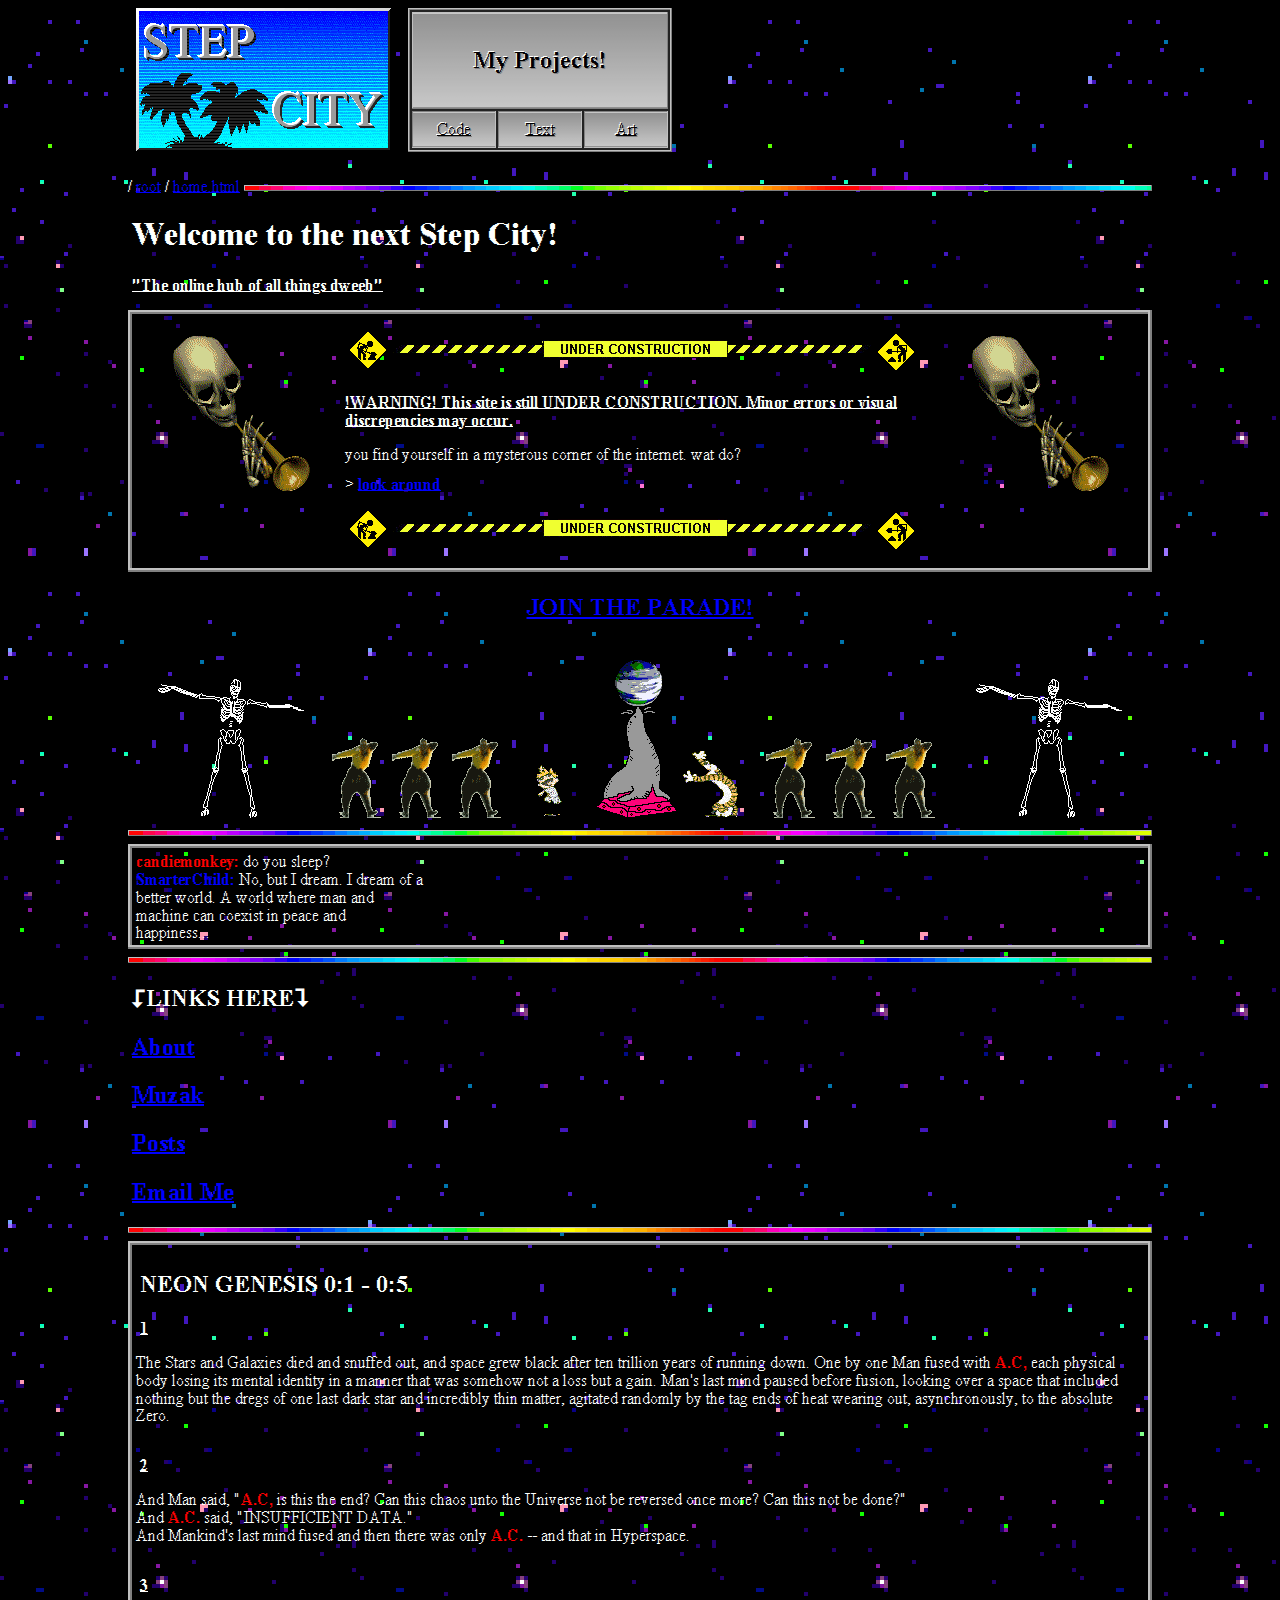
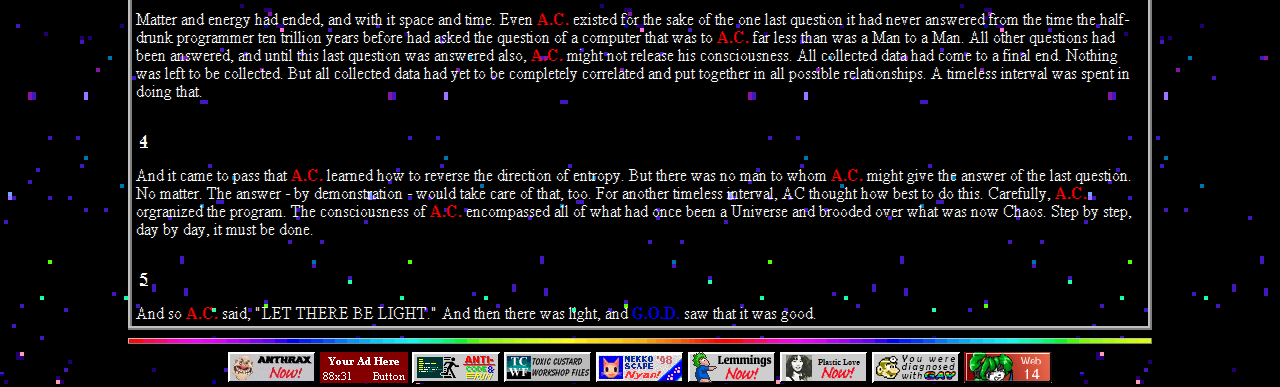
==== index.html @ 3e02ed29 "Add files via upload" ====
<!DOCTYPE html>
<html lang="en">
  <head>
    <meta http-equiv="Content-Type" content="text/html; charset=utf-8" />
    <link rel="stylesheet" type="text/css" href="./common/main.css" /> <!-- -->
    <link rel="shortcut icon" href="./favicon-medium.ico" type="image/x-icon" /> <!-- -->
    <title>STEP CITY</title>
  </head>
  
  <body background="./common/back/fallingstars.gif">
    <audio src="./common/music.mp3" autoplay="true" loop="true"></audio>
    <div class="header">
      <a href="./index.html"><img src="./common/sc.gif" class="home-button" /></a>
      <table class="menu">
        <tr>
          <th colspan="3" class="title">
            <h2>My Projects!</h2>
          </th>
        </tr>
        <tr>
          <td class="menu-button">
            <a href="./not-found.html" rel="nofollow" class="menu-link">Code</a>
          </td>
          <td class="menu-button">
            <a href="./not-found.html" rel="nofollow" class="menu-link">Text</a>
          </td>
          <td class="menu-button">
            <a href="./not-found.html" rel="nofollow" class="menu-link">Art</a>
          </td>
        </tr>
      </table>
    </div>
    
    <div id="breadcrumb">
      <br />
        <span style="float: left;color: white">
          / <a href="./">root</a> / <a href="./index.html">home.html</a>&nbsp;
        </span>
      <hr />
    </div>
    
    <div class="content">
      <div id="welcome">
        <h1>Welcome to the next Step City!</h1>
        <h4>"The online hub of all things dweeb"</h4>
        <div class="box">
          <img src="./common/img/doot.gif" class="img-left" />
          <img src="./common/img/doot.gif" class="img-right" />
          <hr class="construction" />
          <h4>!WARNING! This site is still UNDER CONSTRUCTION. Minor errors or visual discrepencies may occur.</h4>
          <p>you find yourself in a mysterous corner of the internet. wat do?</p>
          <p>> <a href="#look-around" class="b">look around</a></p>
          <hr class="construction" />
        </div>
      </div>
      
      
      <a href="./parade.html"><h2 style="text-align: center">JOIN THE PARADE!</h2></a>
      <a href="./parade.html"><img src="./common/img/skeleton.gif" /></a>
      <a href="./parade.html"><img src="./common/img/mchammer.gif" /></a>
      <a href="./parade.html"><img src="./common/img/mchammer.gif" /></a>
      <a href="./parade.html"><img src="./common/img/mchammer.gif" /></a>
      <a href="./parade.html"><img src="./common/img/chcalvin.gif" /></a>
      <a href="./parade.html"><img src="./common/img/seal.gif" /></a>
      <a href="./parade.html"><img src="./common/img/chhobbes.gif" /></a>
      <a href="./parade.html"><img src="./common/img/mchammer.gif" /></a>
      <a href="./parade.html"><img src="./common/img/mchammer.gif" /></a>
      <a href="./parade.html"><img src="./common/img/mchammer.gif" /></a>
      <a href="./parade.html"><img src="./common/img/skeleton.gif" /></a>
      <hr />
      
      <div class="box">
        <span><span class="b" style="color: #ff0000">candiemonkey:</span> do you sleep?</span><br />
        <span><span class="b" style="color: #0000ff">SmarterChild:</span> No, but I dream. I dream of a</span><br />
        <span>better world. A world where man and</span><br />
        <span>machine can coexist in peace and</span><br />
        <span>happiness...</span><br />
      </div>
      
      <hr />
      
      <div id="look-around">
        <h2>⮦LINKS HERE⮧</h2>
        <h2><a href="./about.html">About</a></h2>
        <h2><a href="./not-found.html">Muzak</a></h2>
        <h2><a href="./blog.html">Posts</a></h2>
        <h2><a href="mailto: brunokushnir@gmail.com">Email Me</a></h2>
      </div>
      
      <hr />
      
      <div class="box">
        <h2 class="glow">NEON GENESIS 0:1 - 0:5</h2>
        <h4 class="glow">1</h4>
        <span>The Stars and Galaxies died and snuffed out, and space grew black after ten trillion years of running down.</span>
        <span>One by one Man fused with <span class="b" style="color: #ff0000">A.C,</span> each physical body losing its mental identity in a manner that was somehow not a loss but a gain.</span>
        <span>Man's last mind paused before fusion, looking over a space that included nothing but the dregs of one last dark star and incredibly thin matter, agitated randomly by the tag ends of heat wearing out, asynchronously, to the absolute Zero.</span><br /><br />
        <h4 class="glow">2</h4>
        <span>And Man said, "<span class="b" style="color: #ff0000">A.C,</span> is this the end?</span>
        <span>Can this chaos unto the Universe not be reversed once more?</span>
        <span>Can this not be done?"</span><br />
        <span>And <span class="b" style="color: #ff0000">A.C.</span> said, "INSUFFICIENT DATA."</span><br />
        <span>And Mankind's last mind fused and then there was only <span class="b" style="color: #ff0000">A.C.</span> -- and that in Hyperspace.</span><br /><br />
        <h4 class="glow">3</h4>
        <span>Matter and energy had ended, and with it space and time.</span>
        <span>Even <span class="b" style="color: #ff0000">A.C.</span> existed for the sake of the one last question it had never answered from the time the half-drunk programmer ten trillion years before had asked the question of a computer that was to <span class="b" style="color: #ff0000">A.C.</span> far less than was a Man to a Man.</span>
        <span>All other questions had been answered, and until this last question was answered also, <span class="b" style="color: #ff0000">A.C.</span> might not release his consciousness.</span>
        <span>All collected data had come to a final end.</span>
        <span>Nothing was left to be collected.</span>
        <span>But all collected data had yet to be completely correlated and put together in all possible relationships.</span>
        <span>A timeless interval was spent in doing that.</span><br /><br />
        <h4 class="glow">4</h4>
        <span>And it came to pass that <span class="b" style="color: #ff0000">A.C.</span> learned how to reverse the direction of entropy.</span>
        <span>But there was no man to whom <span class="b" style="color: #ff0000">A.C.</span> might give the answer of the last question.</span>
        <span>No matter.</span>
        <span>The answer - by demonstration - would take care of that, too.</span>
        <span>For another timeless interval, AC thought how best to do this.</span>
        <span>Carefully, <span class="b" style="color: #ff0000">A.C.</span> orgranized the program.</span>
        <span>The consciousness of <span class="b" style="color: #ff0000">A.C.</span> encompassed all of what had once been a Universe and brooded over what was now Chaos.</span>
        <span>Step by step, day by day, it must be done.</span><br /><br />
        <h4 class="glow">5</h4>
        <span>And so <span class="b" style="color: #ff0000">A.C.</span> said, "LET THERE BE LIGHT." And then there was light, and <span class="b" style="color: #0000ff">G.O.D.</span> saw that it was good.</span>
      </div>
      <hr />
      
      <center class="iconbar">
        <img src="./common/button/anthrax.gif" />
        <img src="./common/button/adspace.gif" />
        <img src="./common/button/nocodeandrun.gif" />
        <img src="./common/button/tcwf8831.gif" />
        <img src="./common/button/neko.gif" />
        <img src="./common/button/lem88x31.gif" />
        <img src="./common/button/plasticlove.png" />
        <img src="./common/button/drmario.gif" />
        <a href="http://www.mabsland.com/Adoption.html"><img src="./common/button/Censor_14c.gif" height=31px /></a>
      </center>
    </div>
  </body>
</html>
---- common/main.css ----
/* IMPORT EXTERNAL CSS */
@import url('./fonts/fonts.css');

/* IMPORTANT FONT SETTINGS */
*{font-family: "Times Pixelated 16", "Times New Roman", serif}
body {font-family: 'Latin Modern', Georgia, Cambria, 'Times New Roman', Times, serif}
h1 {margin: 24px 4px;padding: 0px;font-size: 32px;font-family: "Times Pixelated 32", "Times New Roman", serif}
h2 {margin: 22px 4px;padding: 0px;font-size: 24px;font-family: "Times Pixelated 24", "Times New Roman", serif}
h3 {margin: 18px 4px;padding: 0px;font-size: 16px;font-family: "Times Pixelated 16", "Times New Roman", serif}
h4 {margin: 16px 4px;padding: 0px;font-size: 16px;font-family: "Times Pixelated 16", "Times New Roman", serif;text-decoration: underline}
h5 {margin: 16px 4px;padding: 0px;font-size: 16px;font-family: "Times Pixelated 16", "Times New Roman", serif;font-style: oblique;text-decoration: underline}
p {margin: 12px 4px;padding: 0px;font-size: 16px;font-family: "Times Pixelated 16", "Times New Roman", serif}
a {color: #0000ff}
a:hover {color: #ff00ff}
a:active {color: #ff0000}
.i {font-style: italic}
.o {font-style: oblique}
.b {font-weight: bold}
.s {font-variant: small-caps}
.rainbow {background: url('./img/rainbow.gif');background-clip: text;-webkit-background-clip: text;color: transparent;font-weight: bold}

/* UNIVERSAL ATTRIBUTES */
* {image-rendering: pixelated}
*:focus {outline: 1px dotted #000000;outline-offset: 2px}

/* LAYOUT */
body {max-width: 1024px;overflow-y: scroll;margin: 0 auto}
.img-left {float: left}
.img-right {float: right}
.iconbar {margin-top: 8px}

/* WIDGET STYLING */
button {border: 4px solid;border-color: #c0c0c0 #808080 #808080 #c0c0c0;border-image: url('./border-ridge.svg') 64/4px;border-radius: 0;padding: 7px 11px;background: #ffffff;font-size: 16px;font-family: "Times Pixelated 16", "Times New Roman", serif}
button:focus {outline-offset: -8px}
button:active, button.hilite {background: url('./img/rainbow.gif')}
button[disabled] {background: #ffffff;color: #808080;text-shadow: 1px 1px #c0c0c0}
.box {border: 4px solid; border-color: #c0c0c0 #808080 #808080 #c0c0c0;border-image: url('./border-ridge.svg') 64/4px;padding: 4px}
.content {color: #ffffff}
hr {height:2px;border: 2px solid;border-color: #c0c0c0 #808080 #808080 #c0c0c0;border-image: url('./border-outset.svg') 64/2px;background: url('./img/rainbow.gif')}
hr.construction {height: 51px;border: 0;background: url('./img/construction.gif');background-repeat: no-repeat}

/* TOP BAR STYLING */
.header {width: 100%;height: 160px}
.home-button {float: left;margin: 8px}
.menu-link {display: inline-block;color: #000000}
.menu-link:hover {color: red}
table.menu {float: left;margin: 8px;border: 2px solid;border-color: #c0c0c0 #808080 #808080 #c0c0c0;border-image: url('./border-ridge.svg') 64/2px;background: #232323}
td.menu-button {width: 64px;border: 2px solid;border-color: #808080 #c0c0c0 #c0c0c0 #808080;border-image: url('./border-inset.svg') 64/2px;padding: 8px;background: linear-gradient(to bottom, rgba(255, 255, 255, 0.5), rgba(255, 255, 255, 0.75));text-align: center;text-shadow: -1px -1px #ffffff, 1px 1px #808080}
th.title {height: 77px; border: 2px solid;border-color: #808080 #c0c0c0 #c0c0c0 #808080;border-image: url('./border-outset.svg') 64/2px;padding: 8px;background: linear-gradient(to bottom, rgba(255, 255, 255, 0.5), rgba(255, 255, 255, 0.75));text-align: center;text-shadow: -1px -1px #ffffff, 1px 1px #808080}
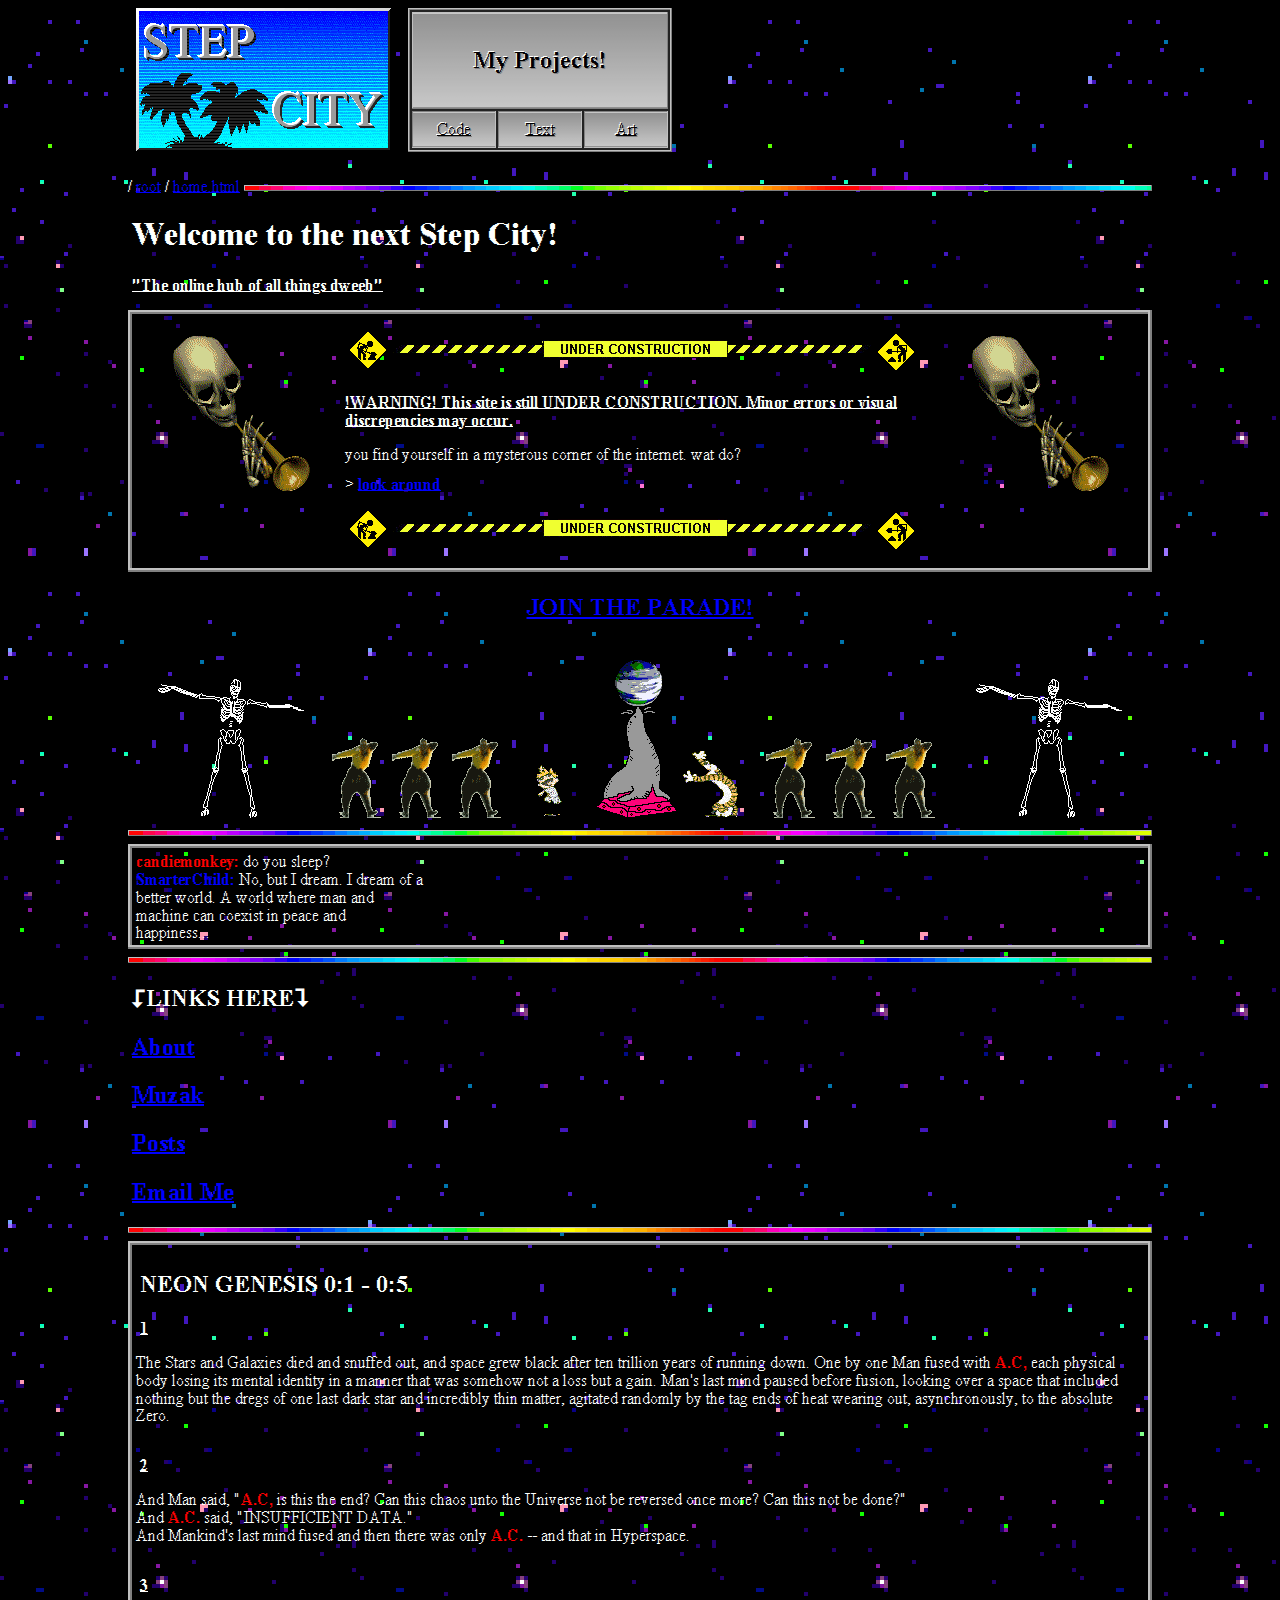
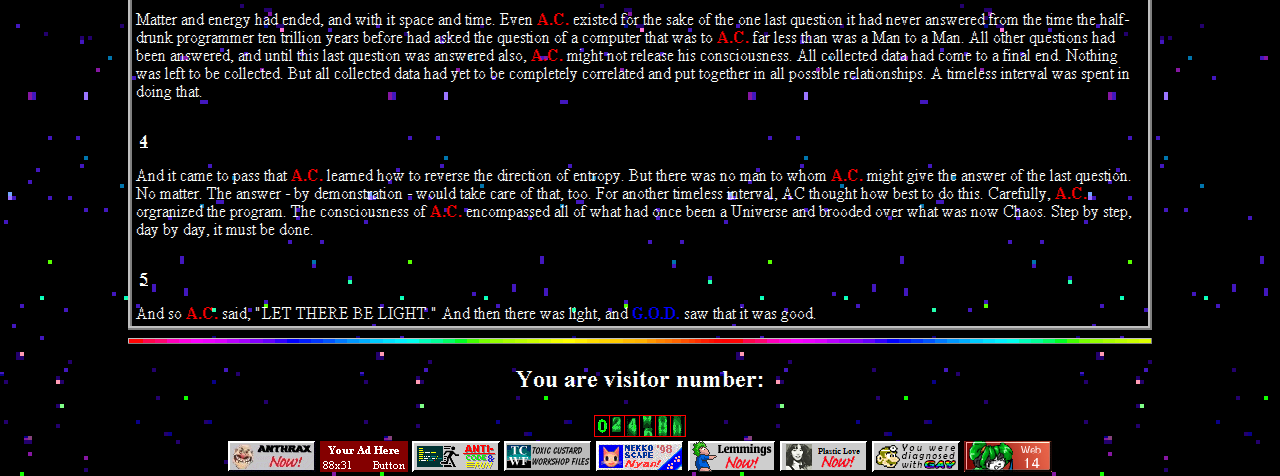
==== commit 5fe2d23d: "Add counter at bottom of index" ====
--- a/index.html
+++ b/index.html
@@ -121,9 +121,11 @@
         <h4 class="glow">5</h4>
         <span>And so <span class="b" style="color: #ff0000">A.C.</span> said, "LET THERE BE LIGHT." And then there was light, and <span class="b" style="color: #0000ff">G.O.D.</span> saw that it was good.</span>
       </div>
+
       <hr />
       
       <center class="iconbar">
+        <h2>You are visitor number: </h2><img src="./common/img/counter.gif" /><br />
         <img src="./common/button/anthrax.gif" />
         <img src="./common/button/adspace.gif" />
         <img src="./common/button/nocodeandrun.gif" />
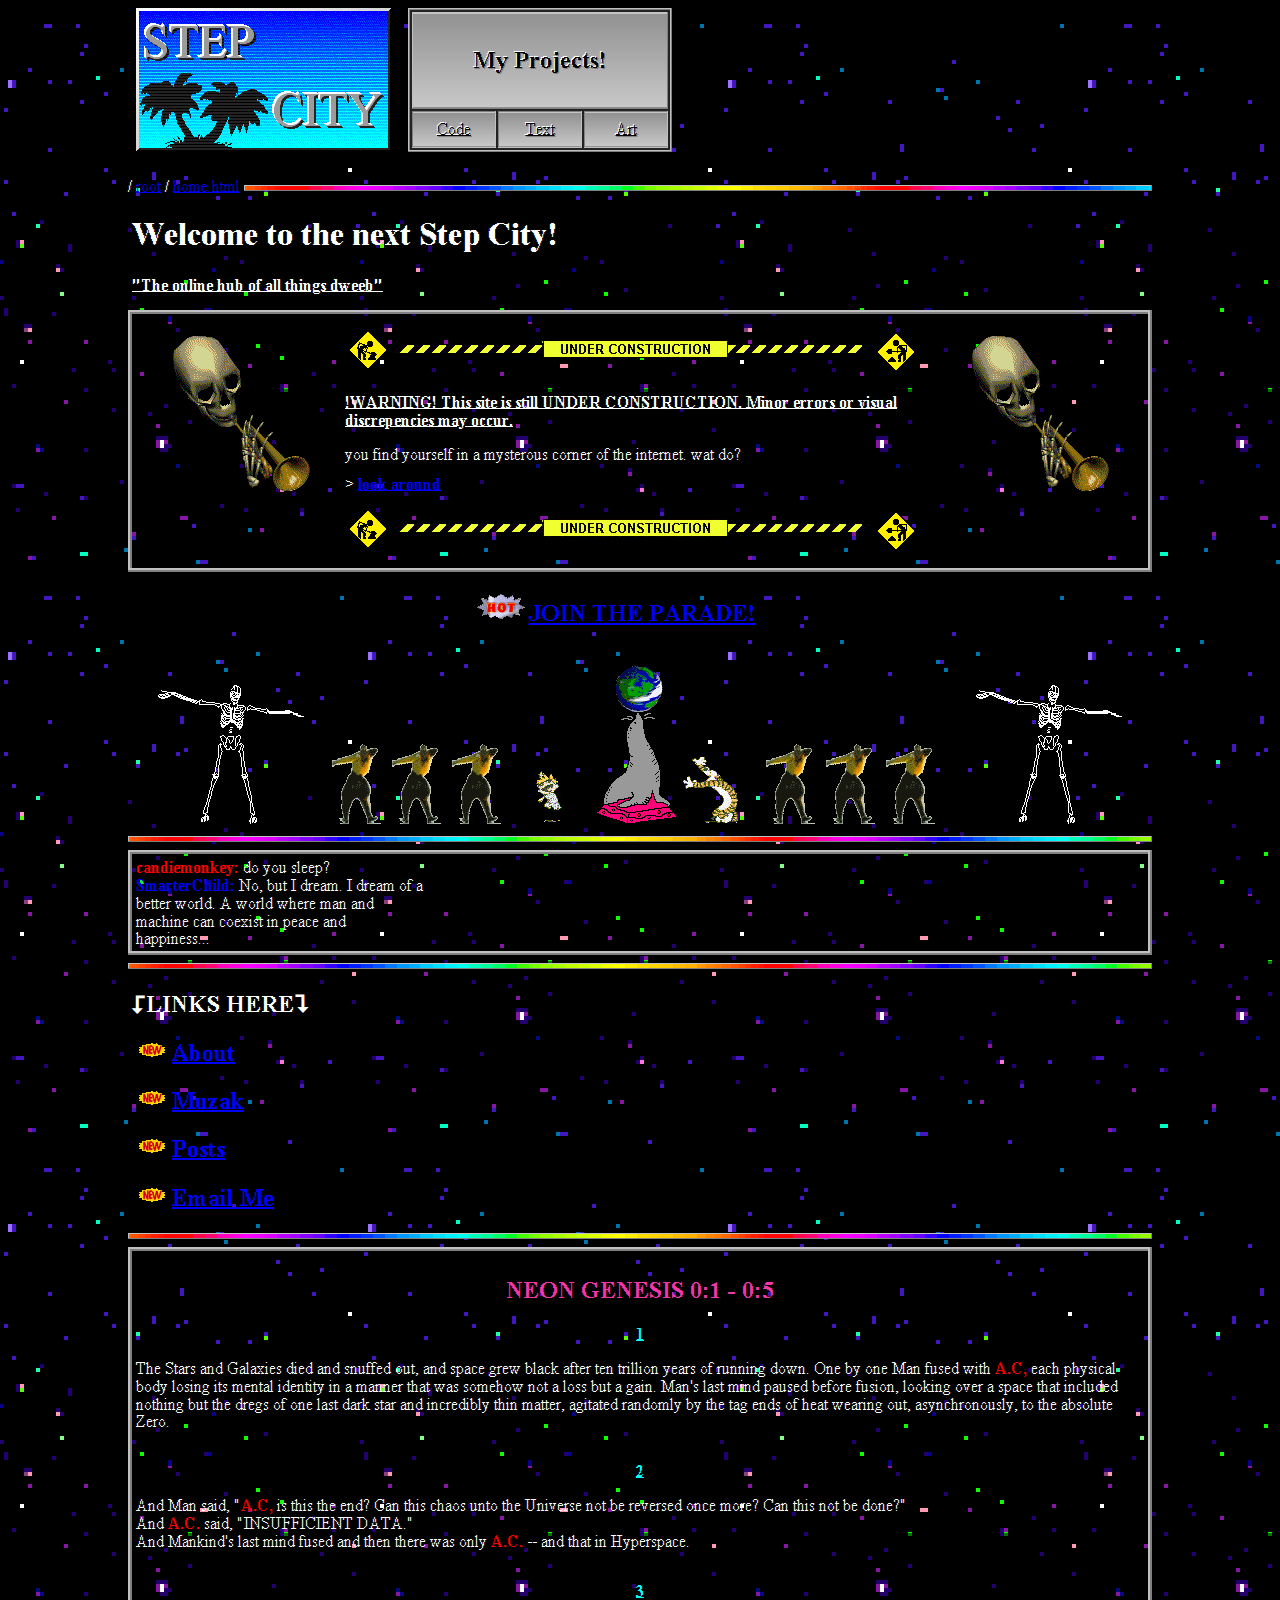
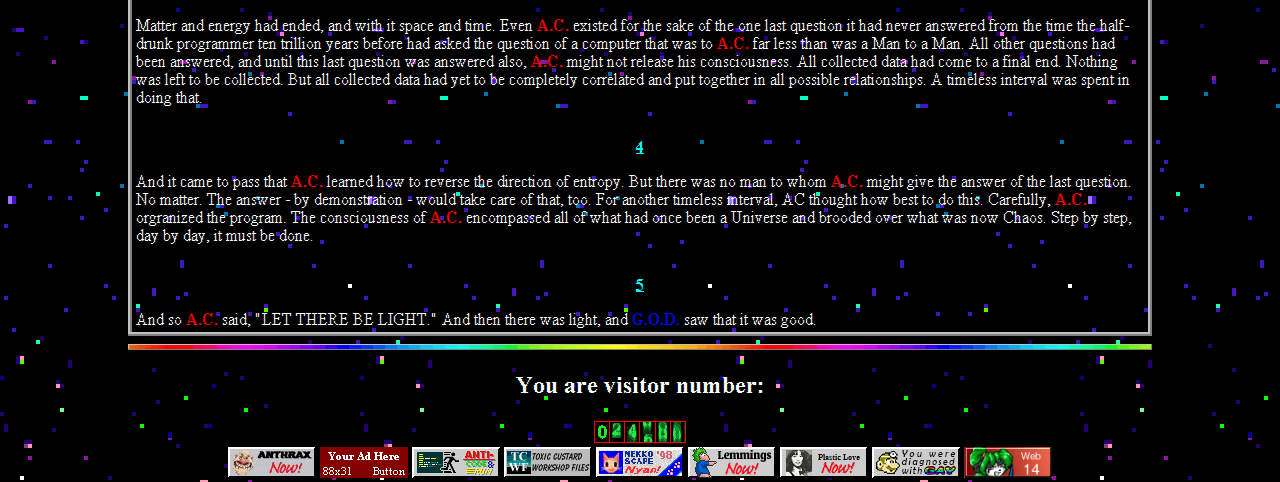
==== commit 6d2a374f: "Added a whole bunch of stuff" ====
--- a/index.html
+++ b/index.html
@@ -55,7 +55,7 @@
       </div>
       
       
-      <a href="./parade.html"><h2 style="text-align: center">JOIN THE PARADE!</h2></a>
+      <a href="./parade.html"><h2 style="margin-right: 55px;text-align: center"><img src="./common/img/hot.gif" />JOIN THE PARADE!</h2></a>
       <a href="./parade.html"><img src="./common/img/skeleton.gif" /></a>
       <a href="./parade.html"><img src="./common/img/mchammer.gif" /></a>
       <a href="./parade.html"><img src="./common/img/mchammer.gif" /></a>
@@ -81,10 +81,10 @@
       
       <div id="look-around">
         <h2>⮦LINKS HERE⮧</h2>
-        <h2><a href="./about.html">About</a></h2>
-        <h2><a href="./not-found.html">Muzak</a></h2>
-        <h2><a href="./blog.html">Posts</a></h2>
-        <h2><a href="mailto: brunokushnir@gmail.com">Email Me</a></h2>
+        <h2><img src="./common/img/new-pulse.gif" /><a href="./about.html">About</a></h2>
+        <h2><img src="./common/img/new-pulse.gif" /><a href="./music.html">Muzak</a></h2>
+        <h2><img src="./common/img/new-pulse.gif" /><a href="./blog.html">Posts</a></h2>
+        <h2><img src="./common/img/new-pulse.gif" /><a href="mailto: brunokushnir@gmail.com">Email Me</a></h2>
       </div>
       
       <hr />
--- a/common/main.css
+++ b/common/main.css
@@ -18,9 +18,58 @@
 .b {font-weight: bold}
 .s {font-variant: small-caps}
 .rainbow {background: url('./img/rainbow.gif');background-clip: text;-webkit-background-clip: text;color: transparent;font-weight: bold}
+@keyframes textGlow {
+  0% {text-shadow: 0.4389924193300864px 0 1px rgba(0,30,255,0.5), -0.4389924193300864px 0 1px rgba(255,0,80,0.3), 0 0 3px}
+  5% {text-shadow: 2.7928974010788217px 0 1px rgba(0,30,255,0.5), -2.7928974010788217px 0 1px rgba(255,0,80,0.3), 0 0 3px}
+  10% {text-shadow: 0.02956275843481219px 0 1px rgba(0,30,255,0.5), -0.02956275843481219px 0 1px rgba(255,0,80,0.3), 0 0 3px}
+  15% {text-shadow: 0.40218538552878136px 0 1px rgba(0,30,255,0.5), -0.40218538552878136px 0 1px rgba(255,0,80,0.3), 0 0 3px}
+  20% {text-shadow: 3.4794037899852017px 0 1px rgba(0,30,255,0.5), -3.4794037899852017px 0 1px rgba(255,0,80,0.3), 0 0 3px}
+  25% {text-shadow: 1.6125630401149584px 0 1px rgba(0,30,255,0.5), -1.6125630401149584px 0 1px rgba(255,0,80,0.3), 0 0 3px}
+  30% {text-shadow: 0.7015590085143956px 0 1px rgba(0,30,255,0.5), -0.7015590085143956px 0 1px rgba(255,0,80,0.3), 0 0 3px}
+  35% {text-shadow: 3.896914047650351px 0 1px rgba(0,30,255,0.5), -3.896914047650351px 0 1px rgba(255,0,80,0.3), 0 0 3px}
+  40% {text-shadow: 3.870905614848819px 0 1px rgba(0,30,255,0.5), -3.870905614848819px 0 1px rgba(255,0,80,0.3), 0 0 3px}
+  45% {text-shadow: 2.231056963361899px 0 1px rgba(0,30,255,0.5), -2.231056963361899px 0 1px rgba(255,0,80,0.3), 0 0 3px}
+  50% {text-shadow: 0.08084290417898504px 0 1px rgba(0,30,255,0.5), -0.08084290417898504px 0 1px rgba(255,0,80,0.3), 0 0 3px}
+  55% {text-shadow: 2.3758461067427543px 0 1px rgba(0,30,255,0.5), -2.3758461067427543px 0 1px rgba(255,0,80,0.3), 0 0 3px}
+  60% {text-shadow: 2.202193051050636px 0 1px rgba(0,30,255,0.5), -2.202193051050636px 0 1px rgba(255,0,80,0.3), 0 0 3px}
+  65% {text-shadow: 2.8638780614874975px 0 1px rgba(0,30,255,0.5), -2.8638780614874975px 0 1px rgba(255,0,80,0.3), 0 0 3px}
+  70% {text-shadow: 0.48874025155497314px 0 1px rgba(0,30,255,0.5), -0.48874025155497314px 0 1px rgba(255,0,80,0.3), 0 0 3px}
+  75% {text-shadow: 1.8948491305757957px 0 1px rgba(0,30,255,0.5), -1.8948491305757957px 0 1px rgba(255,0,80,0.3), 0 0 3px}
+  80% {text-shadow: 0.0833037308038857px 0 1px rgba(0,30,255,0.5), -0.0833037308038857px 0 1px rgba(255,0,80,0.3), 0 0 3px}
+  85% {text-shadow: 0.09769827255241735px 0 1px rgba(0,30,255,0.5), -0.09769827255241735px 0 1px rgba(255,0,80,0.3), 0 0 3px}
+  90% {text-shadow: 3.443339761481782px 0 1px rgba(0,30,255,0.5), -3.443339761481782px 0 1px rgba(255,0,80,0.3), 0 0 3px}
+  95% {text-shadow: 2.1841838852799786px 0 1px rgba(0,30,255,0.5), -2.1841838852799786px 0 1px rgba(255,0,80,0.3), 0 0 3px}
+  100% {text-shadow: 2.6208764473832513px 0 1px rgba(0,30,255,0.5), -2.6208764473832513px 0 1px rgba(255,0,80,0.3), 0 0 3px}
+}
+@keyframes rotate {
+  0% {margin-right: 0px;transform: rotate(0deg)}
+  5% {margin-right: 1px;transform: rotate(1deg)}
+  10% {margin-right: 2px;transform: rotate(2deg)}
+  15% {margin-right: 3px;transform: rotate(3deg)}
+  20% {margin-right: 4px;transform: rotate(4deg)}
+  25% {margin-right: 5px;transform: rotate(5deg)}
+  30% {margin-right: 4px;transform: rotate(4deg)}
+  35% {margin-right: 3px;transform: rotate(3deg)}
+  40% {margin-right: 2px;transform: rotate(2deg)}
+  45% {margin-right: 1px;transform: rotate(1deg)}
+  50% {margin-right: 0px;transform: rotate(0deg)}
+  55% {margin-left: 1px;transform: rotate(-1deg)}
+  60% {margin-left: 2px;transform: rotate(-2deg)}
+  65% {margin-left: 3px;transform: rotate(-3deg)}
+  70% {margin-left: 4px;transform: rotate(-4deg)}
+  75% {margin-left: 5px;transform: rotate(-5deg)}
+  80% {margin-left: 4px;transform: rotate(-4deg)}
+  85% {margin-left: 3px;transform: rotate(-3deg)}
+  90% {margin-left: 2px;transform: rotate(-2deg)}
+  95% {margin-left: 1px;transform: rotate(-1deg)}
+  100% {margin-right: 0px;transform: rotate(0deg)}
+}
+.glow {animation: textGlow 1.6s infinite, rotate 3.2s infinite;text-align: center;}
+h2.glow {color: #f535aa}
+h4.glow {color: #00ffff}
 
 /* UNIVERSAL ATTRIBUTES */
-* {image-rendering: pixelated}
+* {image-rendering: crisp-edges}
 *:focus {outline: 1px dotted #000000;outline-offset: 2px}
 
 /* LAYOUT */
@@ -38,6 +87,8 @@
 .content {color: #ffffff}
 hr {height:2px;border: 2px solid;border-color: #c0c0c0 #808080 #808080 #c0c0c0;border-image: url('./border-outset.svg') 64/2px;background: url('./img/rainbow.gif')}
 hr.construction {height: 51px;border: 0;background: url('./img/construction.gif');background-repeat: no-repeat}
+iframe {border: 2px solid;border-color: #c0c0c0 #808080 #808080 #c0c0c0;border-image: url('./border-ridge.svg') 64/2px;}
+.blog-post {width: calc(100% - 4px);height: 508px;}
 
 /* TOP BAR STYLING */
 .header {width: 100%;height: 160px}
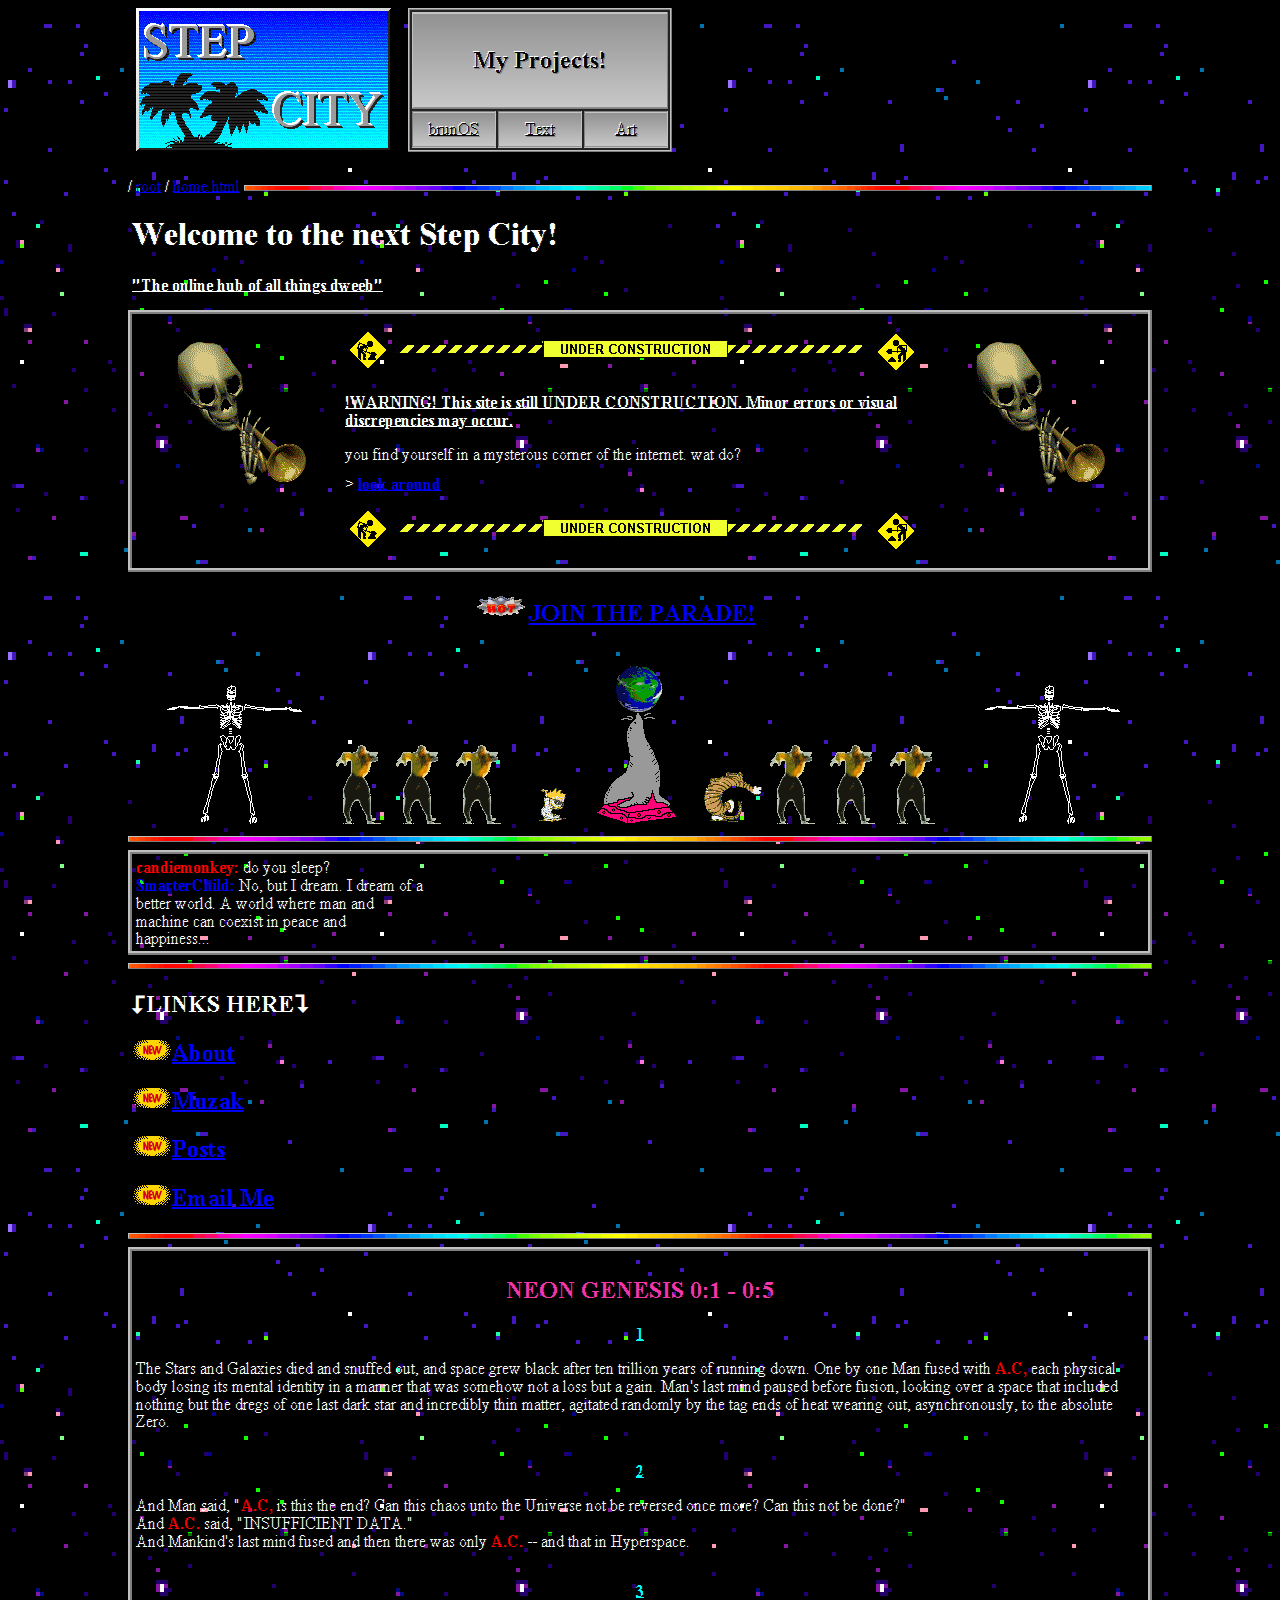
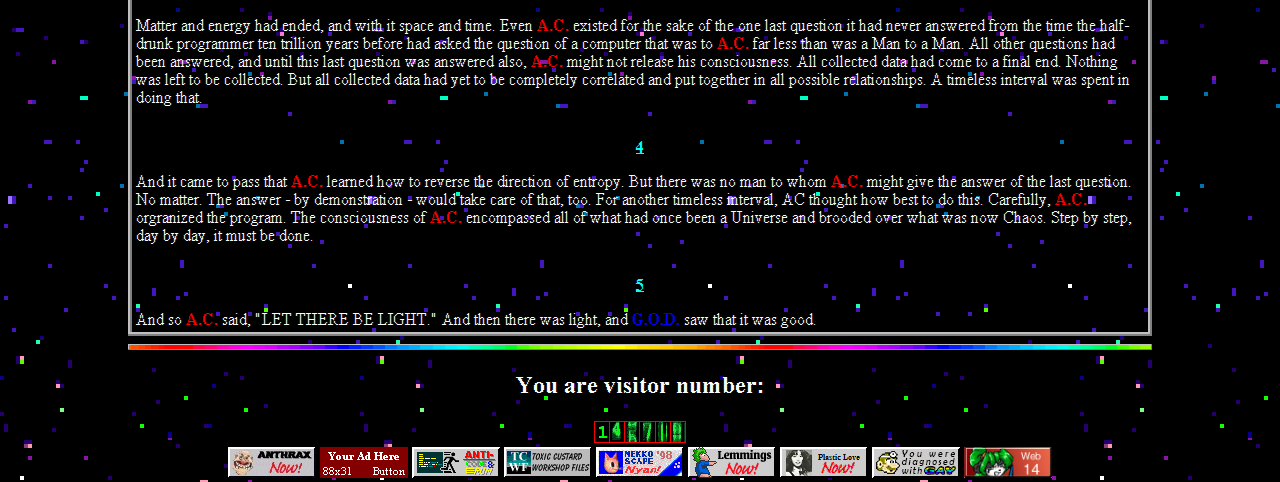
==== commit f7aca5b1: "Added brunOS to my projects" ====
--- a/index.html
+++ b/index.html
@@ -19,7 +19,7 @@
         </tr>
         <tr>
           <td class="menu-button">
-            <a href="./not-found.html" rel="nofollow" class="menu-link">Code</a>
+            <a href="https://stepcity.github.io/brunOS" rel="nofollow" class="menu-link">brunOS</a>
           </td>
           <td class="menu-button">
             <a href="./not-found.html" rel="nofollow" class="menu-link">Text</a>
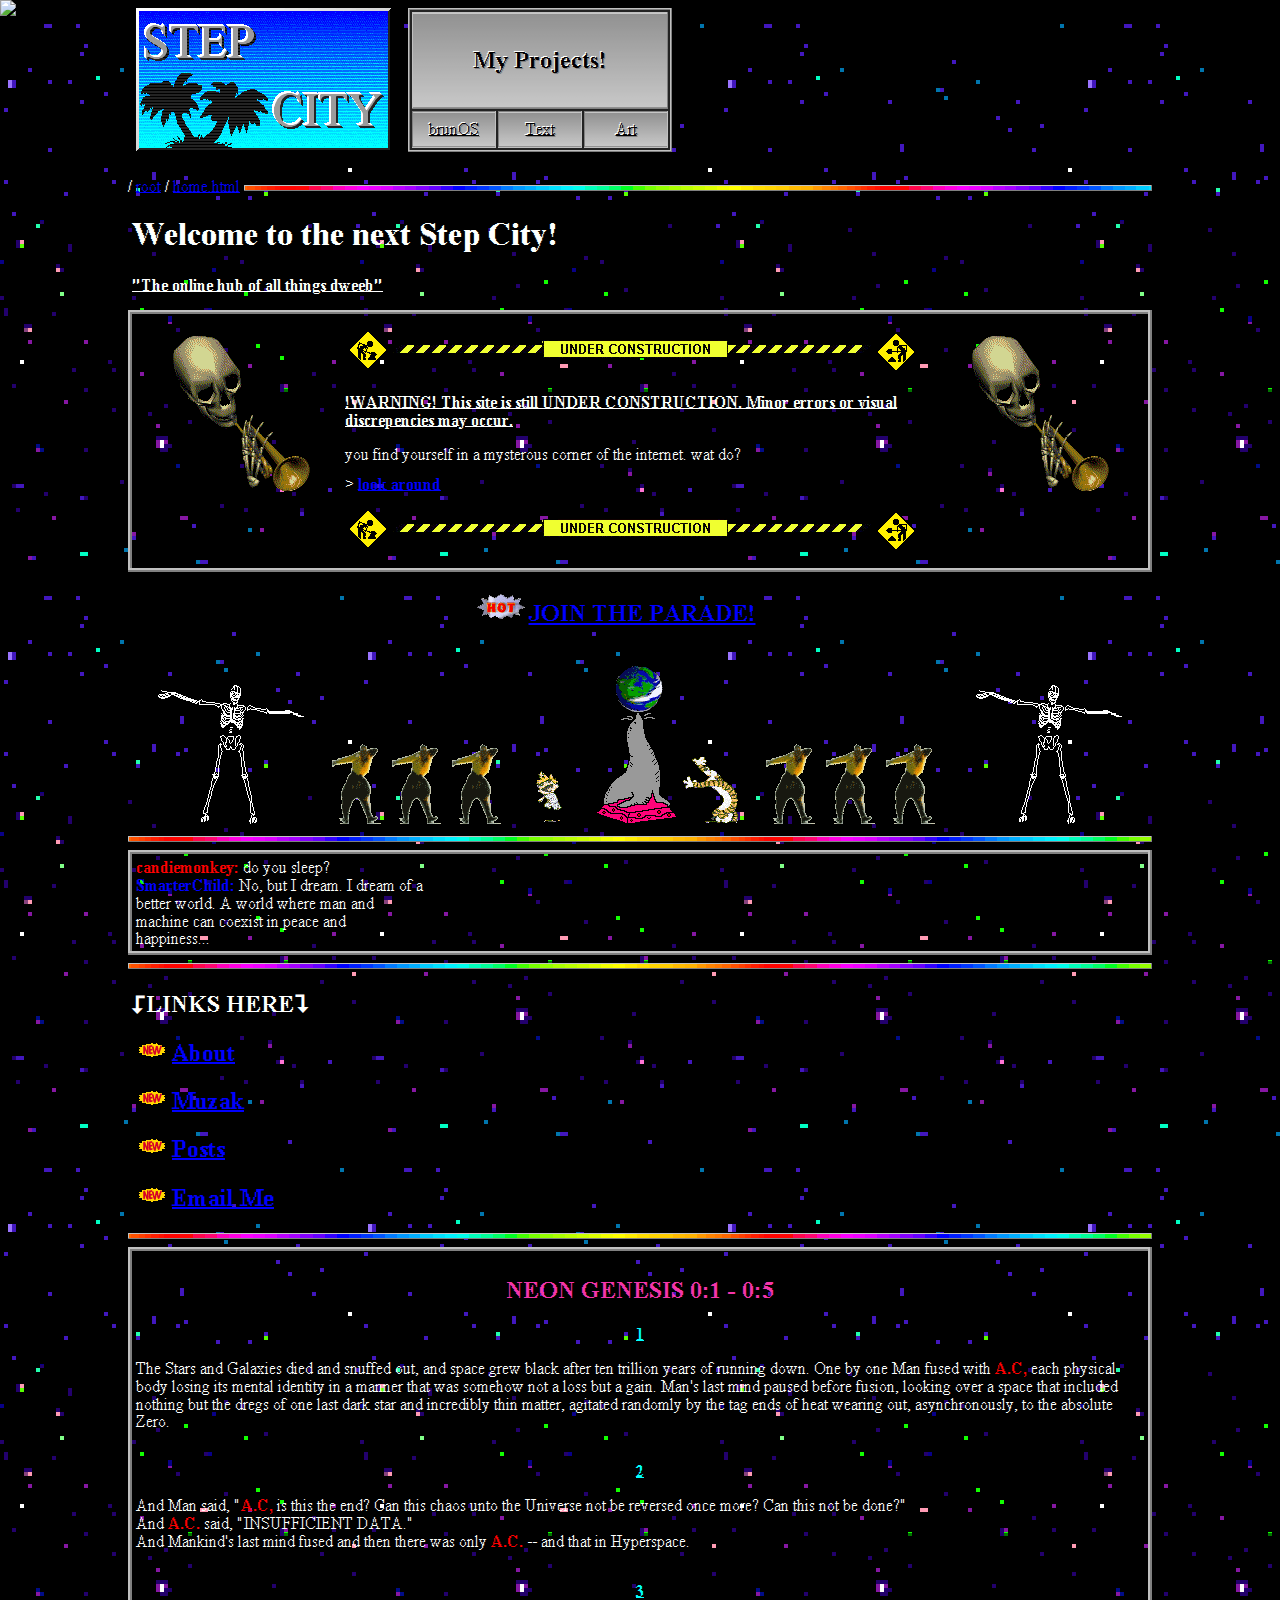
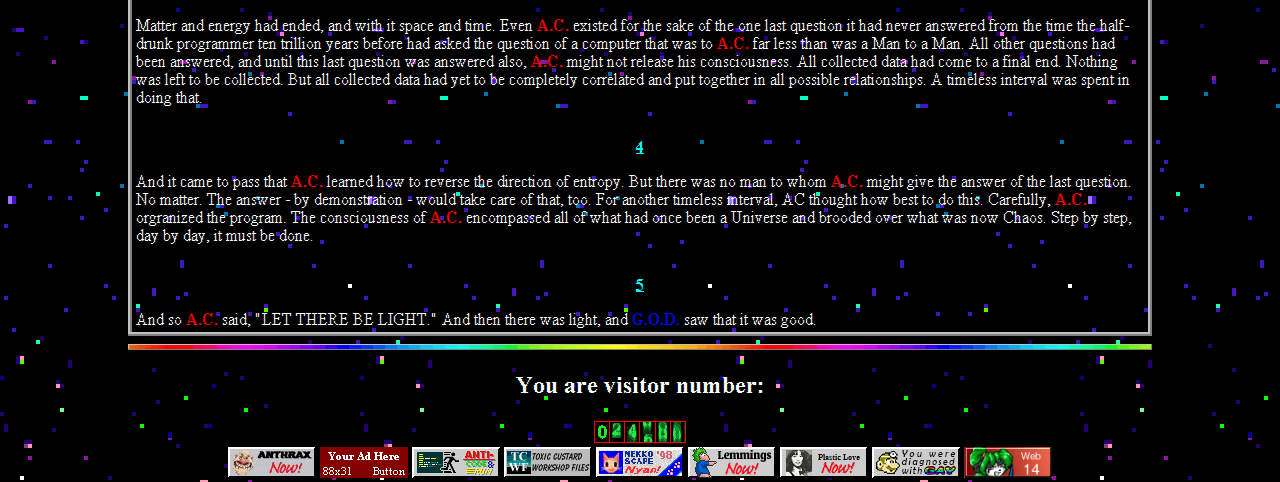
==== commit 42854040: "Added S P O O K Y cat :3" ====
--- a/index.html
+++ b/index.html
@@ -8,6 +8,8 @@
   </head>
   
   <body background="./common/back/fallingstars.gif">
+		<script>NekoType="spooky"</script>
+		<h1 id=nl><script src="./common/neko.js"></script><a href="https://webneko.net">Neko</a></h1>
     <audio src="./common/music.mp3" autoplay="true" loop="true"></audio>
     <div class="header">
       <a href="./index.html"><img src="./common/sc.gif" class="home-button" /></a>
--- a/common/main.css
+++ b/common/main.css
@@ -71,7 +71,9 @@
 /* UNIVERSAL ATTRIBUTES */
 * {image-rendering: crisp-edges}
 *:focus {outline: 1px dotted #000000;outline-offset: 2px}
-
+* {
+	cursor: url('./cursor.png'), auto;
+}
 /* LAYOUT */
 body {max-width: 1024px;overflow-y: scroll;margin: 0 auto}
 .img-left {float: left}
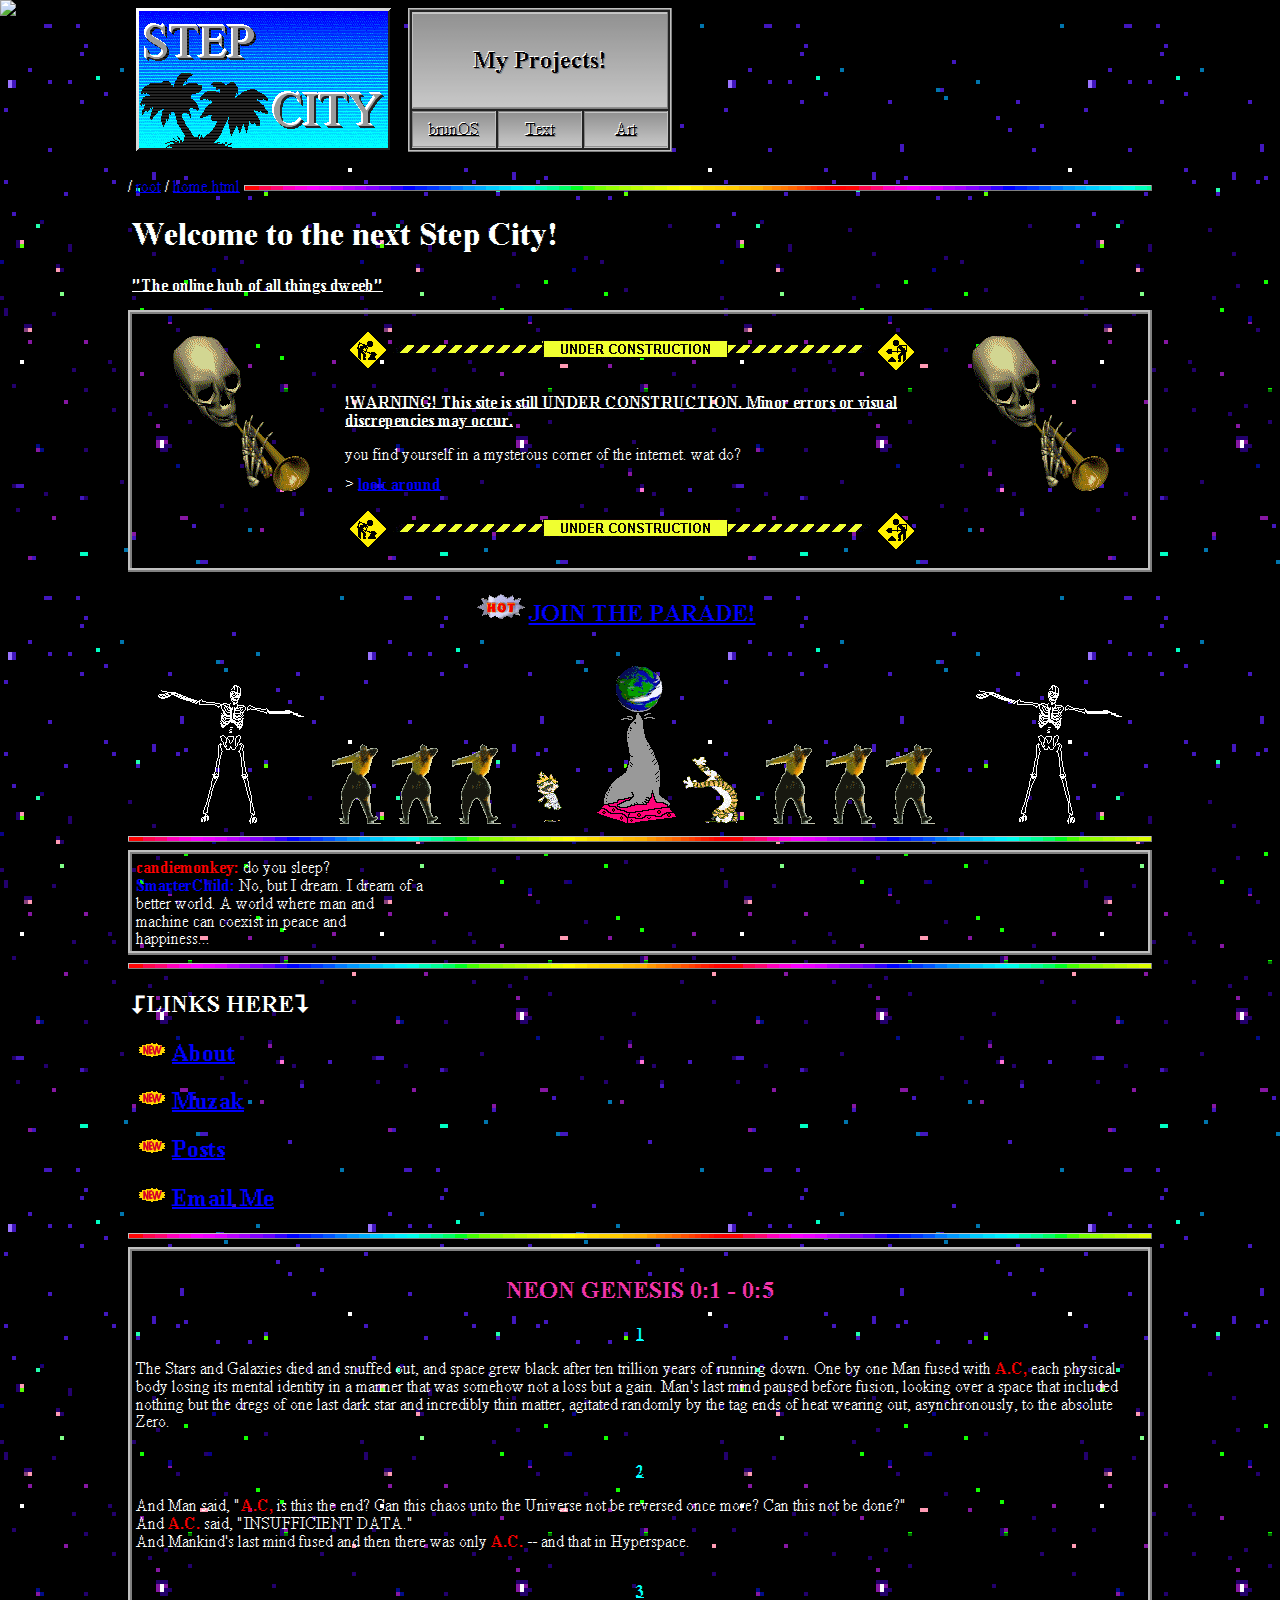
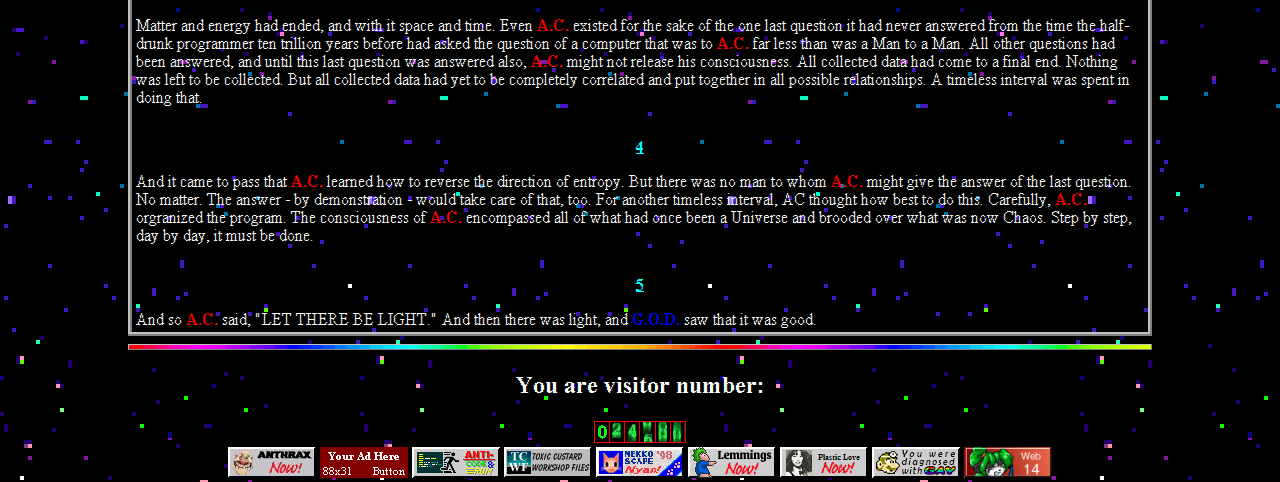
==== commit 40a8b777: "Update index.html" ====
--- a/index.html
+++ b/index.html
@@ -8,7 +8,7 @@
   </head>
   
   <body background="./common/back/fallingstars.gif">
-		<script>NekoType="spooky"</script>
+		<script>NekoType="dave"</script>
 		<h1 id=nl><script src="./common/neko.js"></script><a href="https://webneko.net">Neko</a></h1>
     <audio src="./common/music.mp3" autoplay="true" loop="true"></audio>
     <div class="header">
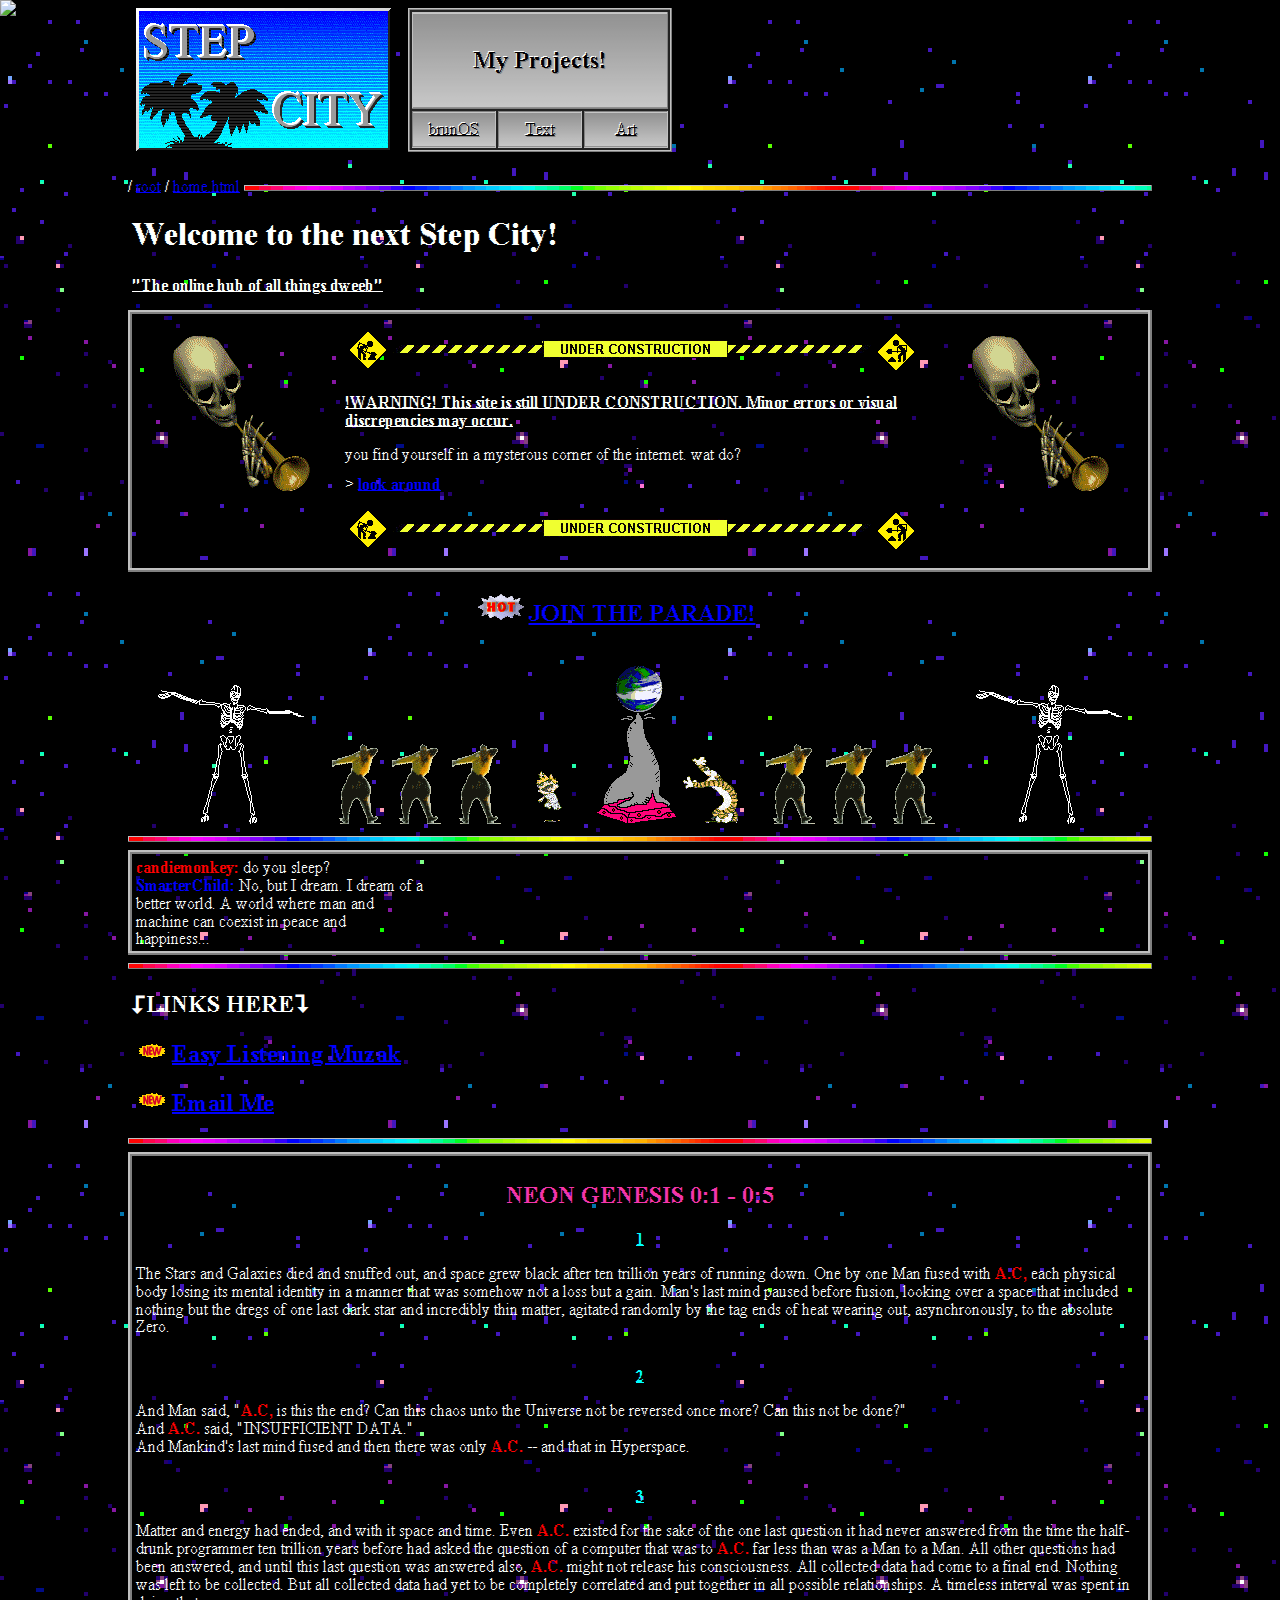
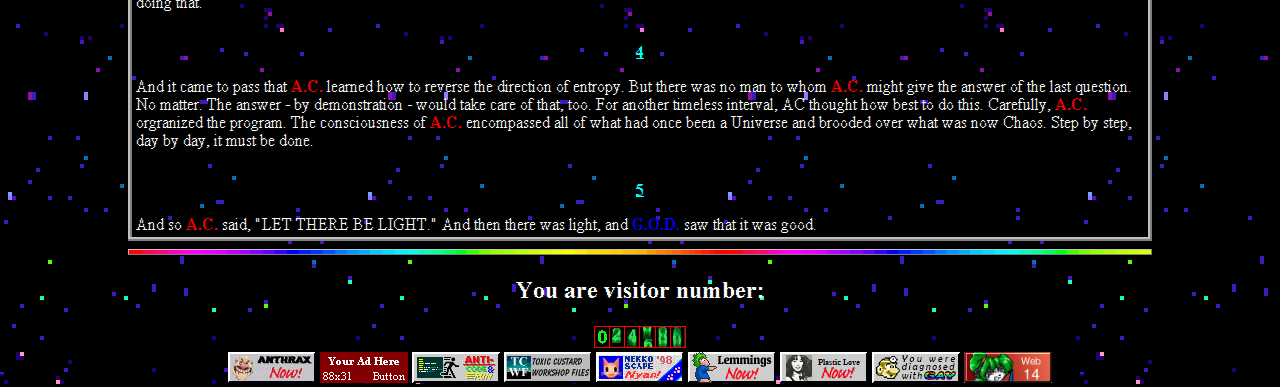
==== commit 321f11ec: "Update index.html" ====
--- a/index.html
+++ b/index.html
@@ -83,9 +83,7 @@
       
       <div id="look-around">
         <h2>⮦LINKS HERE⮧</h2>
-        <h2><img src="./common/img/new-pulse.gif" /><a href="./about.html">About</a></h2>
-        <h2><img src="./common/img/new-pulse.gif" /><a href="./music.html">Muzak</a></h2>
-        <h2><img src="./common/img/new-pulse.gif" /><a href="./blog.html">Posts</a></h2>
+        <h2><img src="./common/img/new-pulse.gif" /><a href="./music.html">Easy Listening Muzak</a></h2>
         <h2><img src="./common/img/new-pulse.gif" /><a href="mailto: brunokushnir@gmail.com">Email Me</a></h2>
       </div>
       
--- a/common/main.css
+++ b/common/main.css
@@ -87,6 +87,7 @@
 button[disabled] {background: #ffffff;color: #808080;text-shadow: 1px 1px #c0c0c0}
 .box {border: 4px solid; border-color: #c0c0c0 #808080 #808080 #c0c0c0;border-image: url('./border-ridge.svg') 64/4px;padding: 4px}
 .content {color: #ffffff}
+.valentine {background-image: url('./paper.png')}
 hr {height:2px;border: 2px solid;border-color: #c0c0c0 #808080 #808080 #c0c0c0;border-image: url('./border-outset.svg') 64/2px;background: url('./img/rainbow.gif')}
 hr.construction {height: 51px;border: 0;background: url('./img/construction.gif');background-repeat: no-repeat}
 iframe {border: 2px solid;border-color: #c0c0c0 #808080 #808080 #c0c0c0;border-image: url('./border-ridge.svg') 64/2px;}
